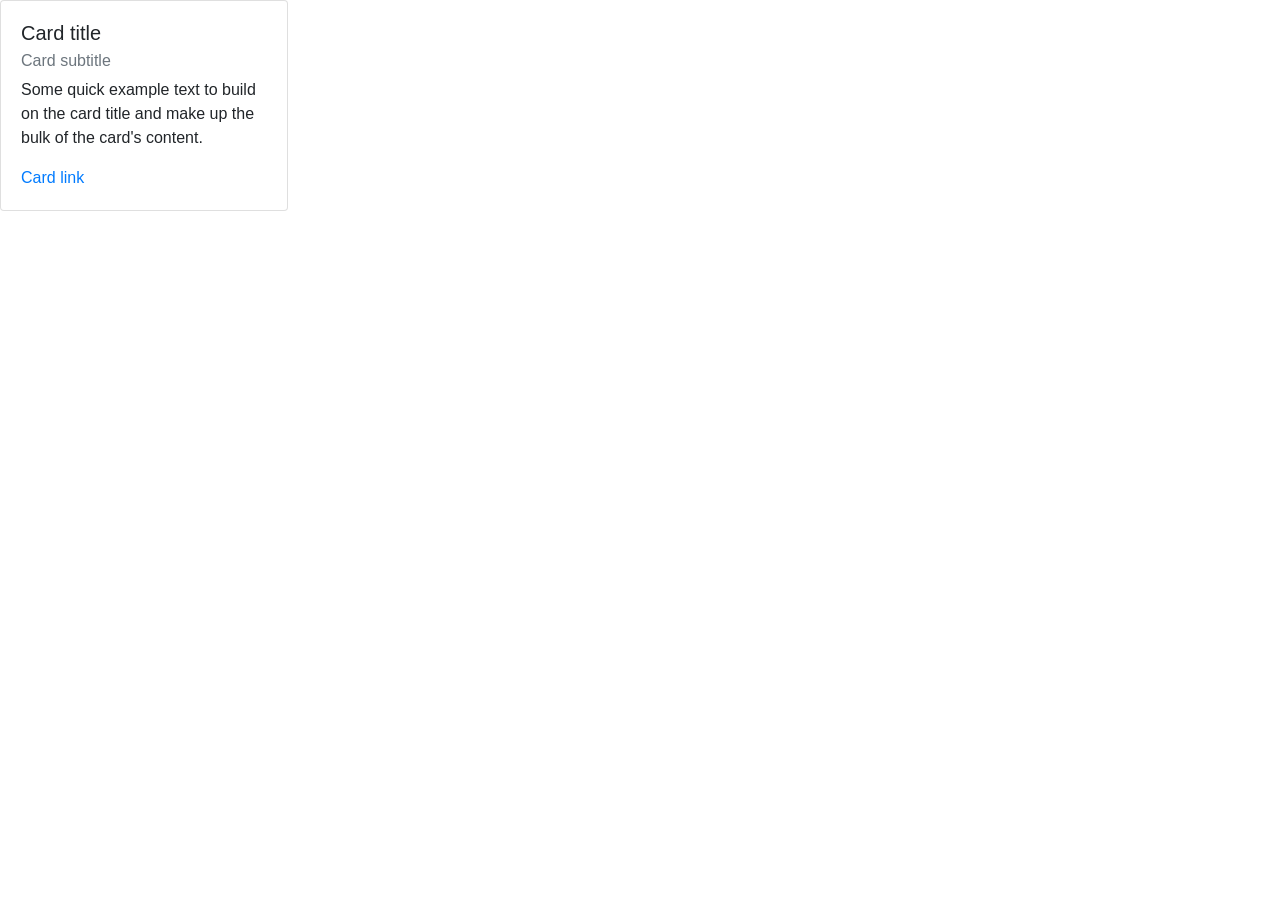
==== third-parts-apis/01-Activities/my-repo/index.html @ e0febcc3 "added files" ====
<!DOCTYPE html>
<html lang="en">
  <head>
    <meta charset="UTF-8" />
    <meta http-equiv="X-UA-Compatible" content="IE=edge" />
    <meta name="viewport" content="width=device-width, initial-scale=1.0" />
    <link
      rel="stylesheet"
      href="https://stackpath.bootstrapcdn.com/bootstrap/4.4.1/css/bootstrap.min.css"
      integrity="sha384-Vkoo8x4CGsO3+Hhxv8T/Q5PaXtkKtu6ug5TOeNV6gBiFeWPGFN9MuhOf23Q9Ifjh"
      crossorigin="anonymous"
    />
    <title>Document</title>
  </head>
  <body>
    <main id="main">
      <div class="card" style="width: 18rem">
        <div class="card-body">
          <h5 class="card-title">Card title</h5>
          <h6 class="card-subtitle mb-2 text-muted">Card subtitle</h6>
          <p class="card-text">
            Some quick example text to build on the card title and make up the
            bulk of the card's content.
          </p>
          <a href="#" class="card-link">Card link</a>
        </div>
      </div>
    </main>
    <script
      src="https://cdnjs.cloudflare.com/ajax/libs/jquery/3.6.0/jquery.min.js"
      integrity="sha512-894YE6QWD5I59HgZOGReFYm4dnWc1Qt5NtvYSaNcOP+u1T9qYdvdihz0PPSiiqn/+/3e7Jo4EaG7TubfWGUrMQ=="
      crossorigin="anonymous"
      referrerpolicy="no-referrer"
    ></script>
    <script src="./assets/js/index.js"></script>
  </body>
</html>
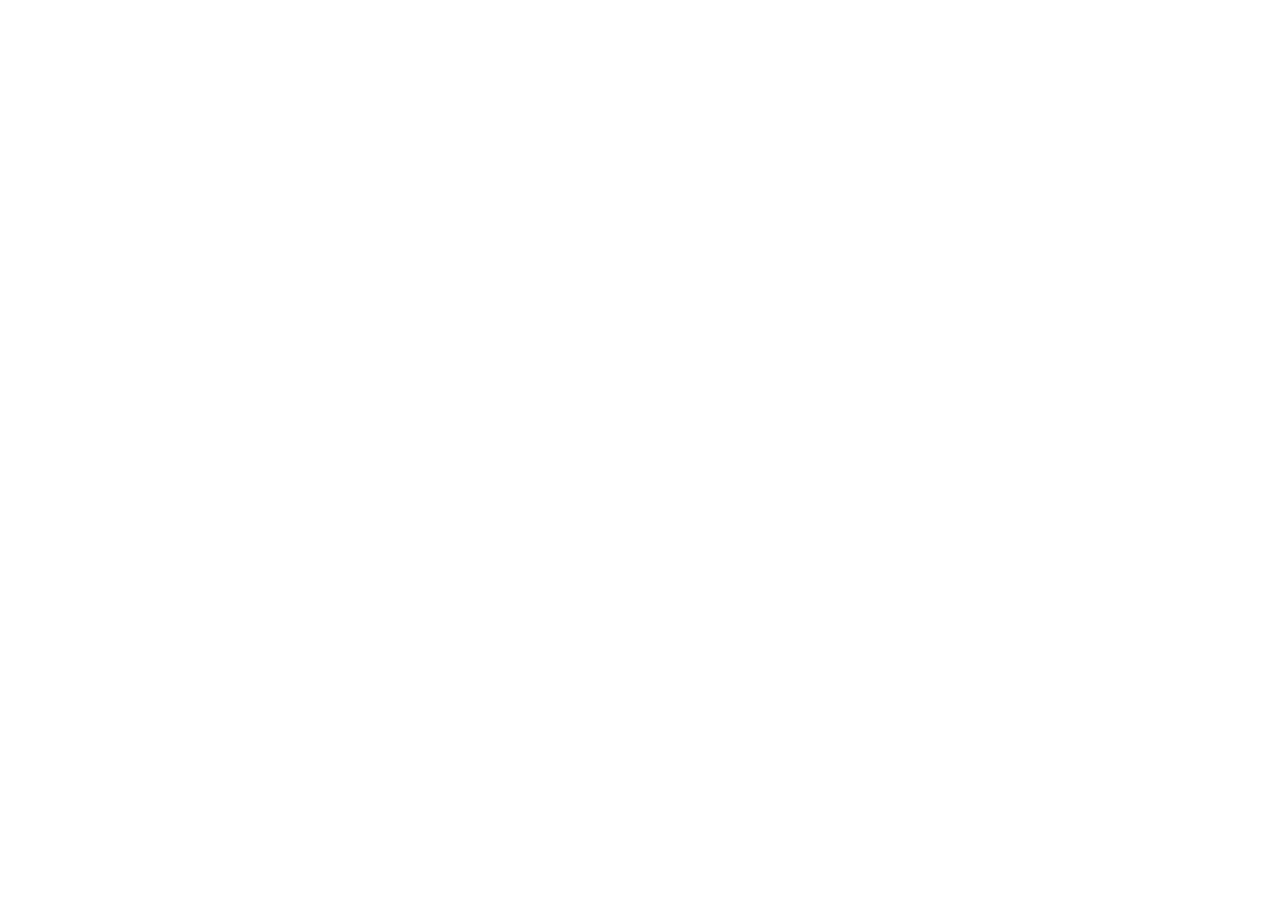
==== commit fa6bac27: "finalized cards" ====
--- a/third-parts-apis/01-Activities/my-repo/index.html
+++ b/third-parts-apis/01-Activities/my-repo/index.html
@@ -13,19 +13,7 @@
     <title>Document</title>
   </head>
   <body>
-    <main id="main">
-      <div class="card" style="width: 18rem">
-        <div class="card-body">
-          <h5 class="card-title">Card title</h5>
-          <h6 class="card-subtitle mb-2 text-muted">Card subtitle</h6>
-          <p class="card-text">
-            Some quick example text to build on the card title and make up the
-            bulk of the card's content.
-          </p>
-          <a href="#" class="card-link">Card link</a>
-        </div>
-      </div>
-    </main>
+    <main id="main" class="d-flex flex-wrap"></main>
     <script
       src="https://cdnjs.cloudflare.com/ajax/libs/jquery/3.6.0/jquery.min.js"
       integrity="sha512-894YE6QWD5I59HgZOGReFYm4dnWc1Qt5NtvYSaNcOP+u1T9qYdvdihz0PPSiiqn/+/3e7Jo4EaG7TubfWGUrMQ=="
